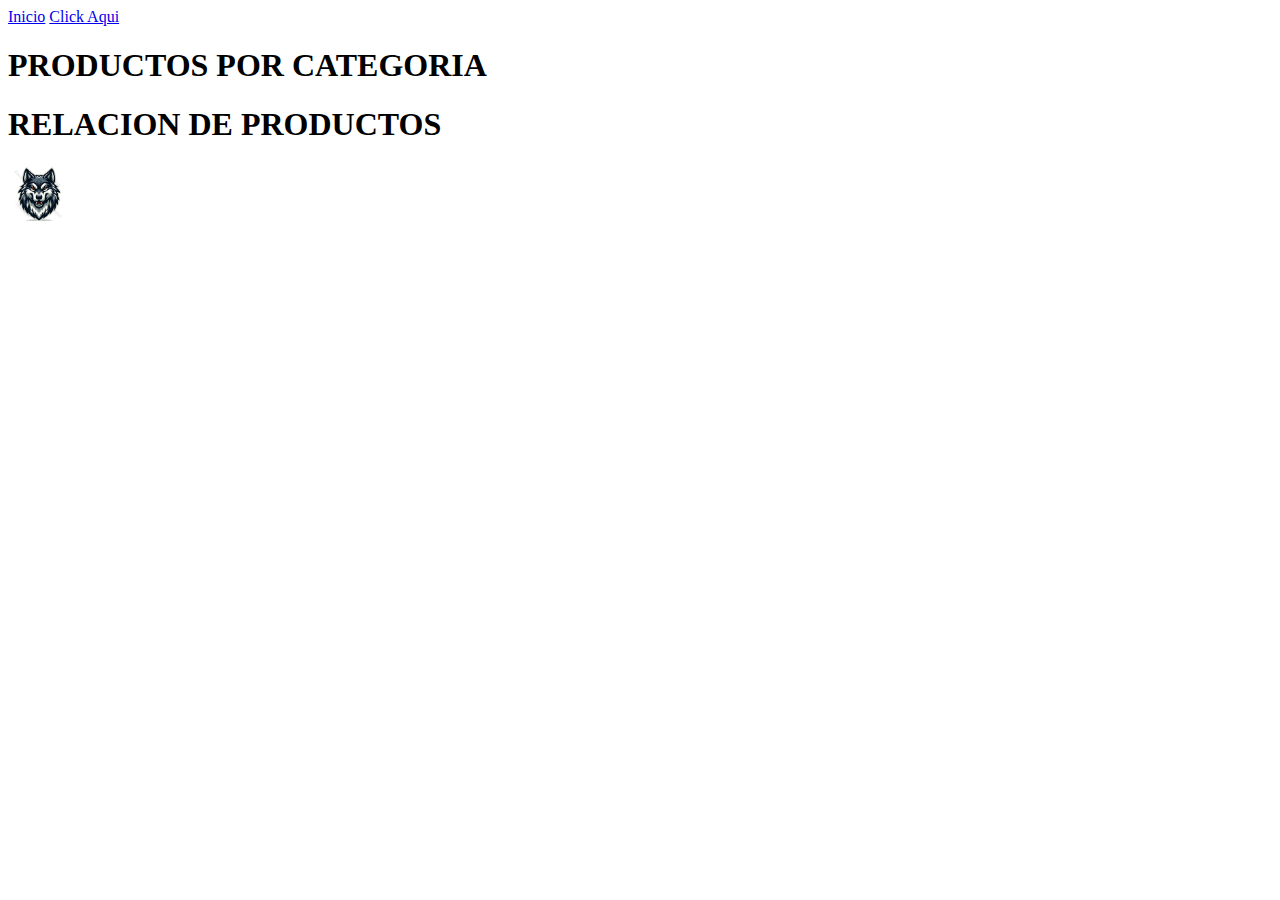
==== contactenos.html @ da4e701a "Add files via upload" ====
<!DOCTYPE html>
<html lang="es">
<head>
    <meta charset="UTF-8">
    <meta name="viewport" content="width=h, initial-scale=1.0">
    <title>Document</title>
</head>
<body>
    <a href="index,html">Inicio</a>
    <a href="contactecnos.html">Click Aqui</a>

   <h1>PRODUCTOS POR CATEGORIA</h1> 
   <h1>RELACION DE PRODUCTOS</h1>
   <img src="logo.png" alt="imagen de perfil" height="60px">
   

   
</body>
</html>
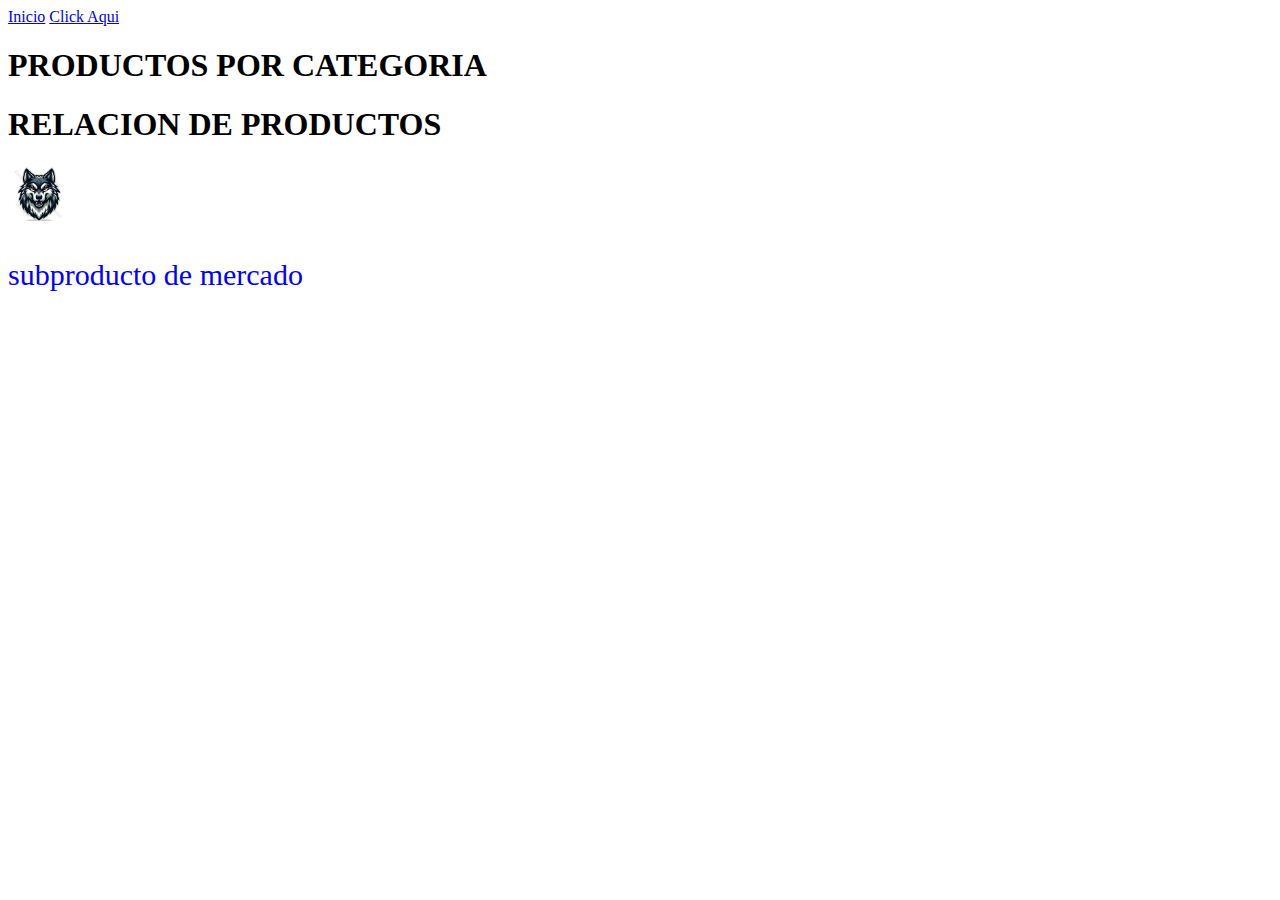
==== commit dfdc8641: "Add files via upload" ====
--- a/contactenos.html
+++ b/contactenos.html
@@ -4,6 +4,8 @@
     <meta charset="UTF-8">
     <meta name="viewport" content="width=h, initial-scale=1.0">
     <title>Document</title>
+    <link rel="stylesheet" href="estilos.css">
+
 </head>
 <body>
     <a href="index,html">Inicio</a>
@@ -12,7 +14,10 @@
    <h1>PRODUCTOS POR CATEGORIA</h1> 
    <h1>RELACION DE PRODUCTOS</h1>
    <img src="logo.png" alt="imagen de perfil" height="60px">
-   
+   <p></p>
+<p>subproducto de mercado</p>
+
+
 
    
 </body>
--- a/estilos.css
+++ b/estilos.css
@@ -0,0 +1,11 @@
+p{
+    color:blue;
+    font-size: 30px;
+}
+#seccion1{
+    width: 200px;
+    height: 100px;
+    margin: 20px;
+    padding: 20;
+    border: 1px solid red;
+}
